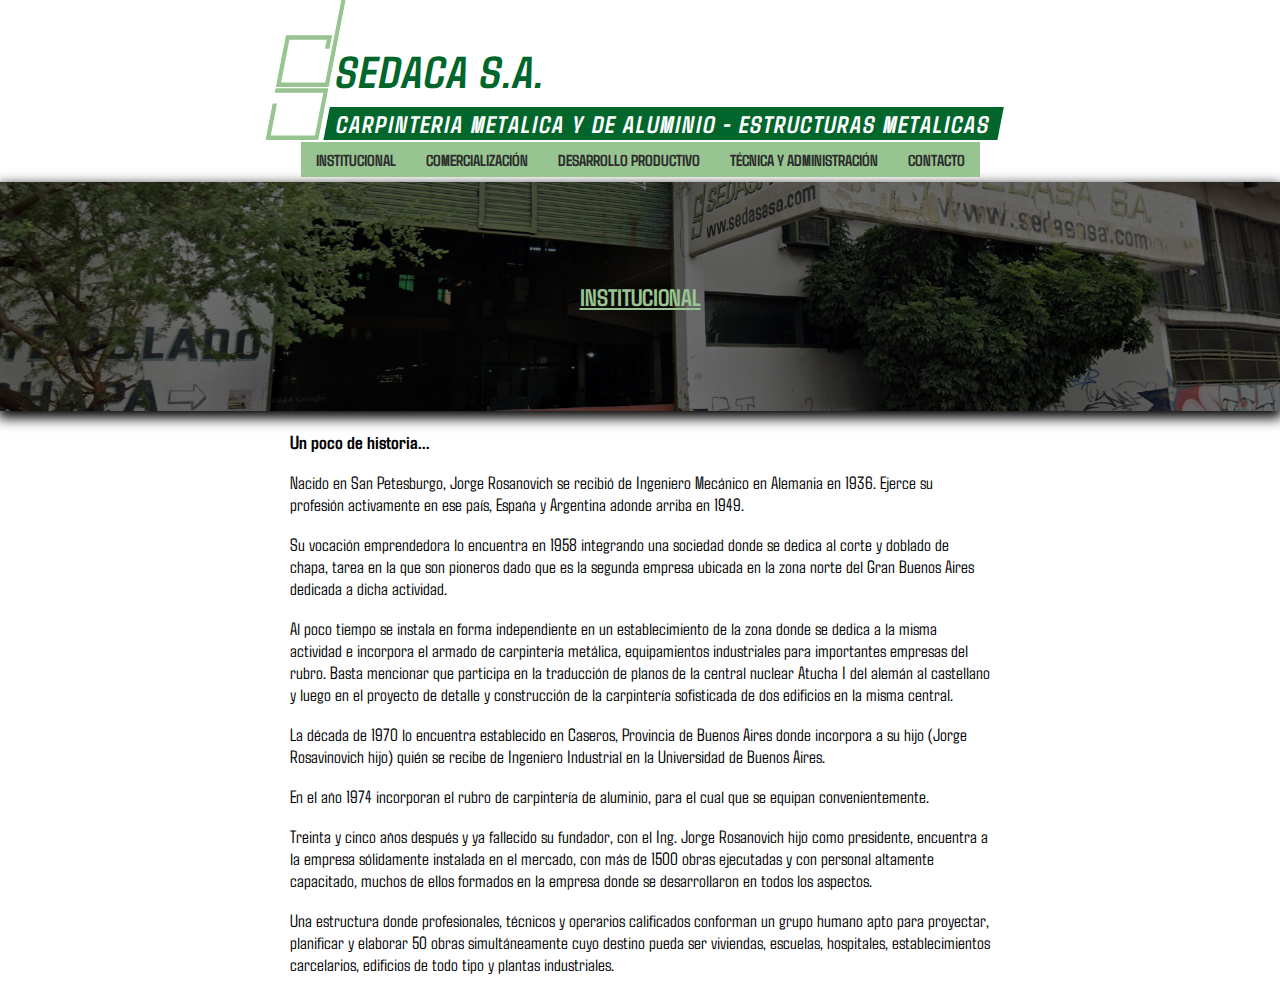
==== index.html @ 26c44467 "Proyecto ya iniciado." ====
<!DOCTYPE html>
<html lang="en">

<head>
    <meta charset="UTF-8">
    <meta name="viewport" content="width=device-width, initial-scale=1.0">
    <title>Metalúrgica SEDACA S.A.</title>
    <meta name="description"
        content="(Demostrativo) Pagina oficial de CARPINTERÍA METÁLICA, DE ALUMINIO y ESTRUCTURAS METÁLICAS">
    <link rel="stylesheet" href="styles/main.css">
    <link rel="shortcut icon" href="pictures/Sedasa Logo.webp" type="image/x-icon">
</head>

<body>
    <header class="head">
        <div class="cabecera">
            <a href="/#">
                <div class="content_cabecera">
                    <svg class="logo" xmlns="http://www.w3.org/2000/svg" xmlns:svg="http://www.w3.org/2000/svg" width="53.26px" height="140px" viewBox="0 0 19.157057 50.357239" version="1.1" id="svg1" xml:space="preserve"><path id="path17-2-1" style="fill:#98c492;fill-opacity:1;stroke-width:0.131;filter:url(#filter17-1-1)" d="m 49.15943,95.158799 5e-6,29.690181 H 65.05924 l 2.06e-4,-15.40216 H 51.648378 l 9.03e-4,3.23184 h -1.620056 l 2.16e-4,-4.8519 h 16.64963 l 2.39e-4,18.64176 -19.139857,-0.006 -7.9e-5,-31.304031 z m -1.620471,31.714861 19.140334,5.2e-4 1.4e-5,1.61954 H 49.15893 l -1.07e-4,15.40164 h 15.900321 l -2.6e-4,-11.52126 h 1.620573 l -2.82e-4,13.13563 -19.139977,0.006 z" transform="matrix(-1,0,-3.2881898e-4,1,66.727305,-95.158489)"/>
                    </svg>
                    <div class="title_header">
                        <h1>SEDACA S.A.</h1>
                        <h2>CARPINTERIA METALICA Y DE ALUMINIO - ESTRUCTURAS METALICAS</h2>
                    </div>
                </div>
            </a>
            <div id="btn_menu" class="btn_menu">
                <svg xmlns="http://www.w3.org/2000/svg" height="45px" viewBox="0 -960 960 960" width="45px" fill="#00662c"><path d="M120-240v-80h720v80H120Zm0-200v-80h720v80H120Zm0-200v-80h720v80H120Z"/></svg>
            </div>
        </div>

        <nav id="menu" class="nav">
            <a href="/#">INSTITUCIONAL</a>
            <a href="/#">COMERCIALIZACIÓN</a>
            <a href="/#">DESARROLLO PRODUCTIVO</a>
            <a href="/#">TÉCNICA Y ADMINISTRACIÓN</a>
            <a href="/#">CONTACTO</a>
        </nav>
    </header>
    <main>
        <div class="portada_title">
            <h2>INSTITUCIONAL</h2>
        </div>
        <section class="content_page">
            <h3>Un poco de historia...</h3>
            <div>
                <p>Nacido en San Petesburgo, Jorge Rosanovich se recibió de Ingeniero Mecánico en Alemania en 1936.
                    Ejerce su profesión activamente en ese país, España y Argentina adonde arriba en 1949.</p>
                <p>Su vocación emprendedora lo encuentra en 1958 integrando una sociedad donde se dedica al corte y
                    doblado de chapa, tarea en la que son pioneros dado que es la segunda empresa ubicada en la zona
                    norte del Gran Buenos Aires dedicada a dicha actividad.</p>
                <p>Al poco tiempo se instala en forma independiente en un establecimiento de la zona donde se dedica a
                    la misma actividad e incorpora el armado de carpintería metálica, equipamientos industriales para
                    importantes empresas del rubro. Basta mencionar que participa en la traducción de planos de la
                    central nuclear Atucha I del alemán al castellano y luego en el proyecto de detalle y construcción
                    de la carpintería sofisticada de dos edificios en la misma central.</p>
                <p>La década de 1970 lo encuentra establecido en Caseros, Provincia de Buenos Aires donde incorpora a su
                    hijo (Jorge Rosavinovich hijo) quién se recibe de Ingeniero Industrial en la Universidad de Buenos
                    Aires.</p>
                <p>En el año 1974 incorporan el rubro de carpintería de aluminio, para el cual que se equipan
                    convenientemente.</p>
                <p>Treinta y cinco años después y ya fallecido su fundador, con el Ing. Jorge Rosanovich hijo como
                    presidente, encuentra a la empresa sólidamente instalada en el mercado, con más de 1500 obras
                    ejecutadas y con personal altamente capacitado, muchos de ellos formados en la empresa donde se
                    desarrollaron en todos los aspectos.</p>
                <p>Una estructura donde profesionales, técnicos y operarios calificados conforman un grupo humano apto
                    para proyectar, planificar y elaborar 50 obras simultáneamente cuyo destino pueda ser viviendas,
                    escuelas, hospitales, establecimientos carcelarios, edificios de todo tipo y plantas industriales.
                </p>
            </div>
        </section>
    </main>
</body>
<script src="script/main.js"></script>

</html>
---- styles/main.css ----
@import url('https://fonts.googleapis.com/css2?family=Agdasima:wght@400;700&display=swap');

:root {
    --verdeOscuro: #00662c;
    --verdeClaro: #98c492;
}

html {
    box-sizing: border-box;
}

* {
    font-family: "Agdasima", sans-serif;
}

h1 {
    font-size: 45px;
}

h2 {
    font-size: 24px;
}

p {
    font-size: 18px;
}

body {
    margin: 0;
}

a {
    text-decoration: none;
}

svg {
    min-width: fit-content;
}

/** Cabecera **/
.head {
    display: flex;
    flex-direction: column;
    align-items: center;
    gap: 2px;

    & .cabecera {
        display: flex;
        max-width: 950px;

        & .content_cabecera {
            max-width: 100%;
            justify-content: center;
            display: flex;
            align-items: flex-end;
            transform: skewX(-11deg);
            /* Para inclinar el fondo */
            letter-spacing: 2px;
            font-weight: 400;
            margin: 0 0 0 15px;

            & .title_header {
                max-width: 95%;
            }

            & h1 {
                color: #00662c;
                margin: 10px 5px;
            }

            & h2 {
                color: white;
                padding: 2px 10px;
                background-color: #00662c;
            }

            & h2 {
                margin: 0 5px;
            }
        }
    }

    & .btn_menu {
        display: none;
        max-height: 45px;
        transition: rotate 0.5s;

        &.active {
            rotate: 90deg;
        }
    }


    & .nav {
        box-sizing: border-box;
        background-color: var(--verdeClaro);
        display: flex;
        flex-wrap: wrap;
        justify-content: center;
        transition: height 0.5s;

        & a {
            padding: 8px 15px;
            color: #2c2c2c;
            text-decoration: none;
            font-weight: 800;
        }

        & a:hover {
            color: #fffefe;
            background-color: var(--verdeOscuro);
        }

        &#menu.show {
            display: flex;
        }
    }
}

/** Portada Titulo **/

.portada_title {
    text-align: center;
    background-image: url(/pictures/portada.webp);
    background-position: center;
    background-repeat: no-repeat;
    background-size: cover;
    box-shadow: 0px 5px 12px 2px black;
    margin: 5px 0;

    & h2 {
        color: var(--verdeClaro);
        text-decoration: underline;
        padding: 100px;
        margin: 0;
        background-color: rgba(0, 0, 0, 0.486);
    }
}

/** Content Page **/

.content_page {
    max-width: 700px;
    margin: 0 auto;
    padding: 0 8px;
}

/** Media Querys **/

@media (width<705px) {
    .head {
        & .cabecera {
            width: 100%;
            align-items: center;
            justify-content: space-between;

            & .logo {
                height: 80px;
            }

            & .content_cabecera {
                margin: 0;
                align-items: center;

                & h1 {
                    margin: 0;
                }
            }
        }

        & .btn_menu {
            display: block;
        }

        & .title_header {
            & h2 {
                display: none;
            }
        }

        & .nav {
            display: none;
            flex-direction: column;
            width: 100%;
            align-items: stretch;
            text-align: center;
        }

    }
}
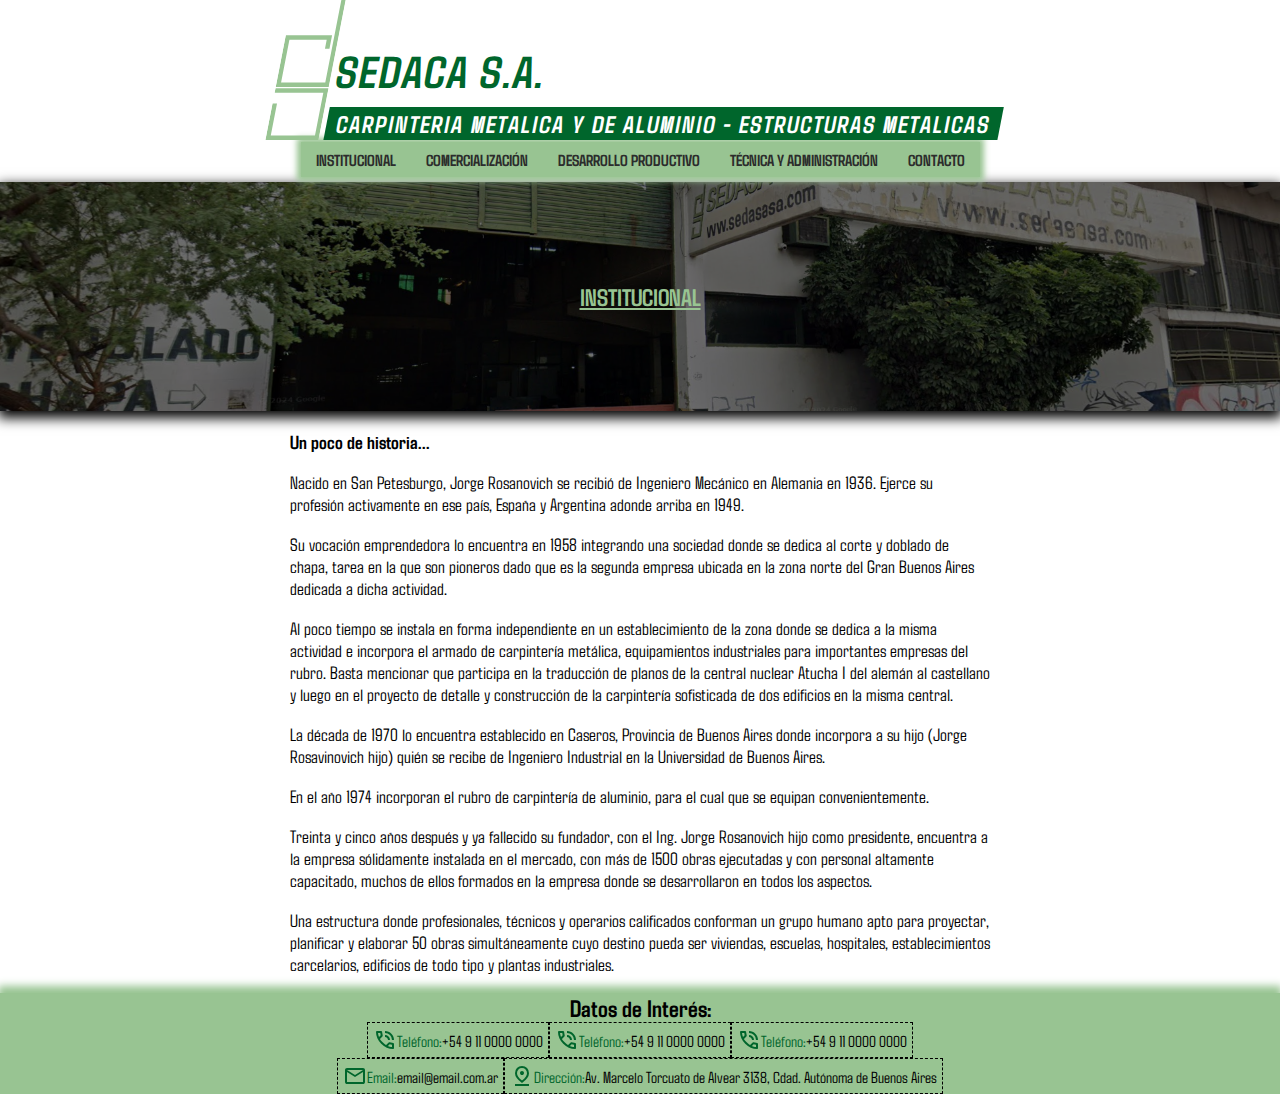
==== commit d6378741: "Se agrega listado basico de informacion en footer y su css." ====
--- a/index.html
+++ b/index.html
@@ -70,6 +70,52 @@
             </div>
         </section>
     </main>
+    <footer class="footer">
+        <div class="content_footer">
+            <div class="contacto">
+                <h2>
+                    Datos de Interés:
+                </h2>
+                <ul class="items">
+                    <li class="item">
+                        <a target="_blank" href="tel:+5491100000000">
+                            <svg xmlns="http://www.w3.org/2000/svg" height="24px" viewBox="0 -960 960 960" width="24px" fill="currentColor"><path d="M760-480q0-117-81.5-198.5T480-760v-80q75 0 140.5 28.5t114 77q48.5 48.5 77 114T840-480h-80Zm-160 0q0-50-35-85t-85-35v-80q83 0 141.5 58.5T680-480h-80Zm198 360q-125 0-247-54.5T329-329Q229-429 174.5-551T120-798q0-18 12-30t30-12h162q14 0 25 9.5t13 22.5l26 140q2 16-1 27t-11 19l-97 98q20 37 47.5 71.5T387-386q31 31 65 57.5t72 48.5l94-94q9-9 23.5-13.5T670-390l138 28q14 4 23 14.5t9 23.5v162q0 18-12 30t-30 12ZM241-600l66-66-17-94h-89q5 41 14 81t26 79Zm358 358q39 17 79.5 27t81.5 13v-88l-94-19-67 67ZM241-600Zm358 358Z"/></svg>
+                            Teléfono:
+                        </a>
+                        +54 9 11 0000 0000
+                    </li>
+                    <li class="item">
+                        <a target="_blank" href="tel:+5491100000000">
+                            <svg xmlns="http://www.w3.org/2000/svg" height="24px" viewBox="0 -960 960 960" width="24px" fill="currentColor"><path d="M760-480q0-117-81.5-198.5T480-760v-80q75 0 140.5 28.5t114 77q48.5 48.5 77 114T840-480h-80Zm-160 0q0-50-35-85t-85-35v-80q83 0 141.5 58.5T680-480h-80Zm198 360q-125 0-247-54.5T329-329Q229-429 174.5-551T120-798q0-18 12-30t30-12h162q14 0 25 9.5t13 22.5l26 140q2 16-1 27t-11 19l-97 98q20 37 47.5 71.5T387-386q31 31 65 57.5t72 48.5l94-94q9-9 23.5-13.5T670-390l138 28q14 4 23 14.5t9 23.5v162q0 18-12 30t-30 12ZM241-600l66-66-17-94h-89q5 41 14 81t26 79Zm358 358q39 17 79.5 27t81.5 13v-88l-94-19-67 67ZM241-600Zm358 358Z"/></svg>
+                        Teléfono:
+                        </a>
+                        +54 9 11 0000 0000
+                    </li>
+                    <li class="item">
+                        <a target="_blank" href="tel:+5491100000000">
+                            <svg xmlns="http://www.w3.org/2000/svg" height="24px" viewBox="0 -960 960 960" width="24px" fill="currentColor"><path d="M760-480q0-117-81.5-198.5T480-760v-80q75 0 140.5 28.5t114 77q48.5 48.5 77 114T840-480h-80Zm-160 0q0-50-35-85t-85-35v-80q83 0 141.5 58.5T680-480h-80Zm198 360q-125 0-247-54.5T329-329Q229-429 174.5-551T120-798q0-18 12-30t30-12h162q14 0 25 9.5t13 22.5l26 140q2 16-1 27t-11 19l-97 98q20 37 47.5 71.5T387-386q31 31 65 57.5t72 48.5l94-94q9-9 23.5-13.5T670-390l138 28q14 4 23 14.5t9 23.5v162q0 18-12 30t-30 12ZM241-600l66-66-17-94h-89q5 41 14 81t26 79Zm358 358q39 17 79.5 27t81.5 13v-88l-94-19-67 67ZM241-600Zm358 358Z"/></svg>
+                        Teléfono:
+                        </a>
+                        +54 9 11 0000 0000
+                    </li>
+                    <li class="item">
+                        <a target="_blank" href="mailto:m.bluth@example.com">
+                            <svg xmlns="http://www.w3.org/2000/svg" height="24px" viewBox="0 -960 960 960" width="24px" fill="currentColor"><path d="M160-160q-33 0-56.5-23.5T80-240v-480q0-33 23.5-56.5T160-800h640q33 0 56.5 23.5T880-720v480q0 33-23.5 56.5T800-160H160Zm320-280L160-640v400h640v-400L480-440Zm0-80 320-200H160l320 200ZM160-640v-80 480-400Z"/></svg>
+                        Email:
+                        </a>
+                        email@email.com.ar
+                    </li>
+                    <li class="item">
+                        <a target="_blank" href="https://maps.app.goo.gl/dG4umYQLAtjJozte7">
+                            <svg xmlns="http://www.w3.org/2000/svg" height="24px" viewBox="0 -960 960 960" width="24px" fill="currentColor"><path d="M480-301q99-80 149.5-154T680-594q0-90-56-148t-144-58q-88 0-144 58t-56 148q0 65 50.5 139T480-301Zm0 101Q339-304 269.5-402T200-594q0-125 78-205.5T480-880q124 0 202 80.5T760-594q0 94-69.5 192T480-200Zm0-320q33 0 56.5-23.5T560-600q0-33-23.5-56.5T480-680q-33 0-56.5 23.5T400-600q0 33 23.5 56.5T480-520ZM200-80v-80h560v80H200Zm280-520Z"/></svg>
+                        Dirección:
+                        </a>
+                        Av. Marcelo Torcuato de Alvear 3138, Cdad. Autónoma de Buenos Aires
+                    </li>
+                </ul>
+            </div>
+        </div>
+    </footer>
 </body>
 <script src="script/main.js"></script>
 
--- a/styles/main.css
+++ b/styles/main.css
@@ -3,6 +3,8 @@
 :root {
     --verdeOscuro: #00662c;
     --verdeClaro: #98c492;
+    --max-width: 950px;
+    --max-width2: 700px;
 }
 
 html {
@@ -23,6 +25,9 @@
 
 p {
     font-size: 18px;
+}
+li {
+    font-size: 16px;
 }
 
 body {
@@ -46,7 +51,7 @@
 
     & .cabecera {
         display: flex;
-        max-width: 950px;
+        max-width: var(--max-width);
 
         & .content_cabecera {
             max-width: 100%;
@@ -98,6 +103,7 @@
         flex-wrap: wrap;
         justify-content: center;
         transition: height 0.5s;
+        box-shadow: 0px 0px 6px 4px #98c492;
 
         & a {
             padding: 8px 15px;
@@ -140,9 +146,51 @@
 /** Content Page **/
 
 .content_page {
-    max-width: 700px;
+    max-width: var(--max-width2);
     margin: 0 auto;
     padding: 0 8px;
+}
+
+/** Footer **/
+.footer {
+    background-color: var(--verdeClaro);
+    box-shadow: 0px -5px 8px 2px #98c492;
+
+    & .content_footer {
+        margin: auto;
+        max-width: var(--max-width2);
+    }
+}
+
+/** Contacto **/
+.contacto {
+    text-align: center;
+
+    & h2 {
+        margin: 0;
+    }
+
+    & .items {
+        display: flex;
+        margin: 0;
+        padding: 0;
+        flex-wrap: wrap;
+        justify-content: center;
+
+        & .item {
+            padding: 5px;
+            list-style: none;
+            display: flex;
+            align-items: center;
+            border: black dashed 1px;
+
+            & a {
+                display: flex;
+                align-items: center;
+                color: var(--verdeOscuro);
+            }
+        }
+    }
 }
 
 /** Media Querys **/
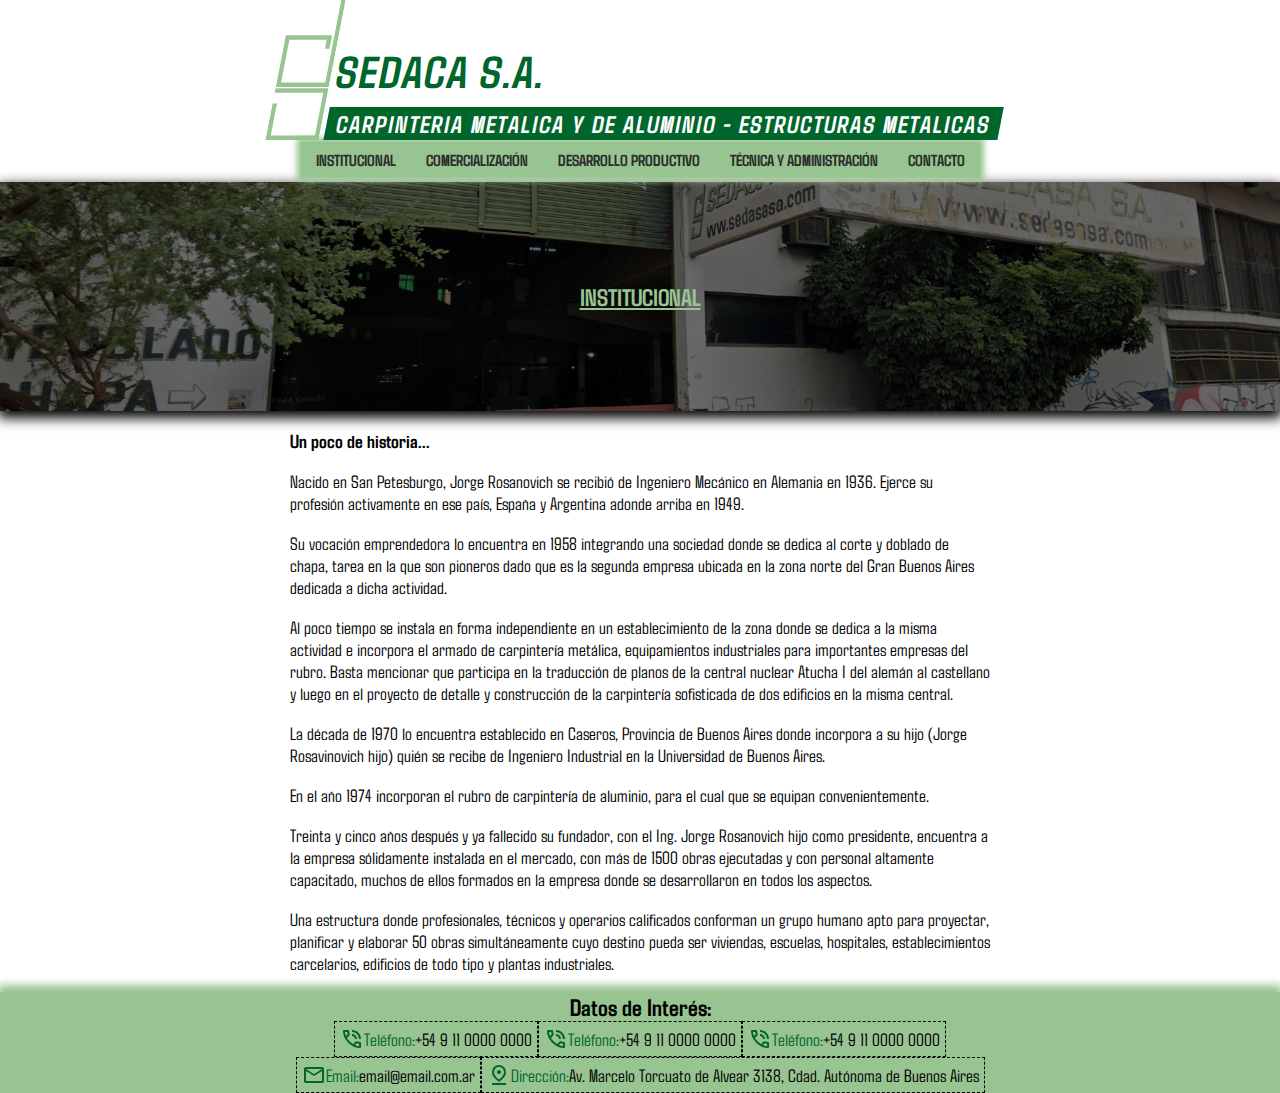
==== commit 46489eb2: "Se agrega pagina 'COMERCIALIZACIÓN' y estilos asociados." ====
--- a/index.html
+++ b/index.html
@@ -31,7 +31,7 @@
 
         <nav id="menu" class="nav">
             <a href="/#">INSTITUCIONAL</a>
-            <a href="/#">COMERCIALIZACIÓN</a>
+            <a href="/comercializacion/#">COMERCIALIZACIÓN</a>
             <a href="/#">DESARROLLO PRODUCTIVO</a>
             <a href="/#">TÉCNICA Y ADMINISTRACIÓN</a>
             <a href="/#">CONTACTO</a>
--- a/styles/main.css
+++ b/styles/main.css
@@ -8,6 +8,7 @@
 }
 
 html {
+    scroll-behavior: smooth;
     box-sizing: border-box;
 }
 
@@ -23,11 +24,22 @@
     font-size: 24px;
 }
 
-p {
+p,
+li {
     font-size: 18px;
 }
-li {
-    font-size: 16px;
+
+ul {
+    margin:18px 0 ;
+}
+
+b {
+    color: var(--verdeOscuro);
+}
+
+img {
+    width: 100%;
+    object-fit: cover;
 }
 
 body {
@@ -35,6 +47,7 @@
 }
 
 a {
+
     text-decoration: none;
 }
 
@@ -147,14 +160,64 @@
 
 .content_page {
     max-width: var(--max-width2);
-    margin: 0 auto;
+    margin: 18px auto;
     padding: 0 8px;
+
+    & h3,
+    .contenedor_img {
+        margin: 0;
+    }
+
+    & .contenedor_img {
+        display: flex;
+        flex-direction: column;
+        border: 2px solid var(--verdeOscuro);
+        padding: 8px;
+        & img{
+            min-height: 150px;
+        }
+        & .info_img {
+            margin-top: 5px;
+            width: 100%;
+            display: flex;
+            justify-content: space-between;
+            align-items: center;
+
+            & figcaption {
+                background-color: var(--verdeOscuro);
+                padding-left: 19px;
+
+                & p {
+                    background-color: var(--verdeClaro);
+                    font-size: 16px;
+                    margin: 0;
+                    padding: 0 5px;
+                }
+            }
+        }
+    }
+}
+
+.btn {
+    background-color: var(--verdeClaro);
+    display: flex;
+    color: #2c2c2c;
+    align-items: center;
+    max-height: fit-content;
+    padding: 0 5px;
+    gap: 2px;
+}
+
+.btn:hover {
+    color: white;
+    background-color: var(--verdeOscuro);
 }
 
 /** Footer **/
 .footer {
     background-color: var(--verdeClaro);
     box-shadow: 0px -5px 8px 2px #98c492;
+    margin-top: 10px;
 
     & .content_footer {
         margin: auto;
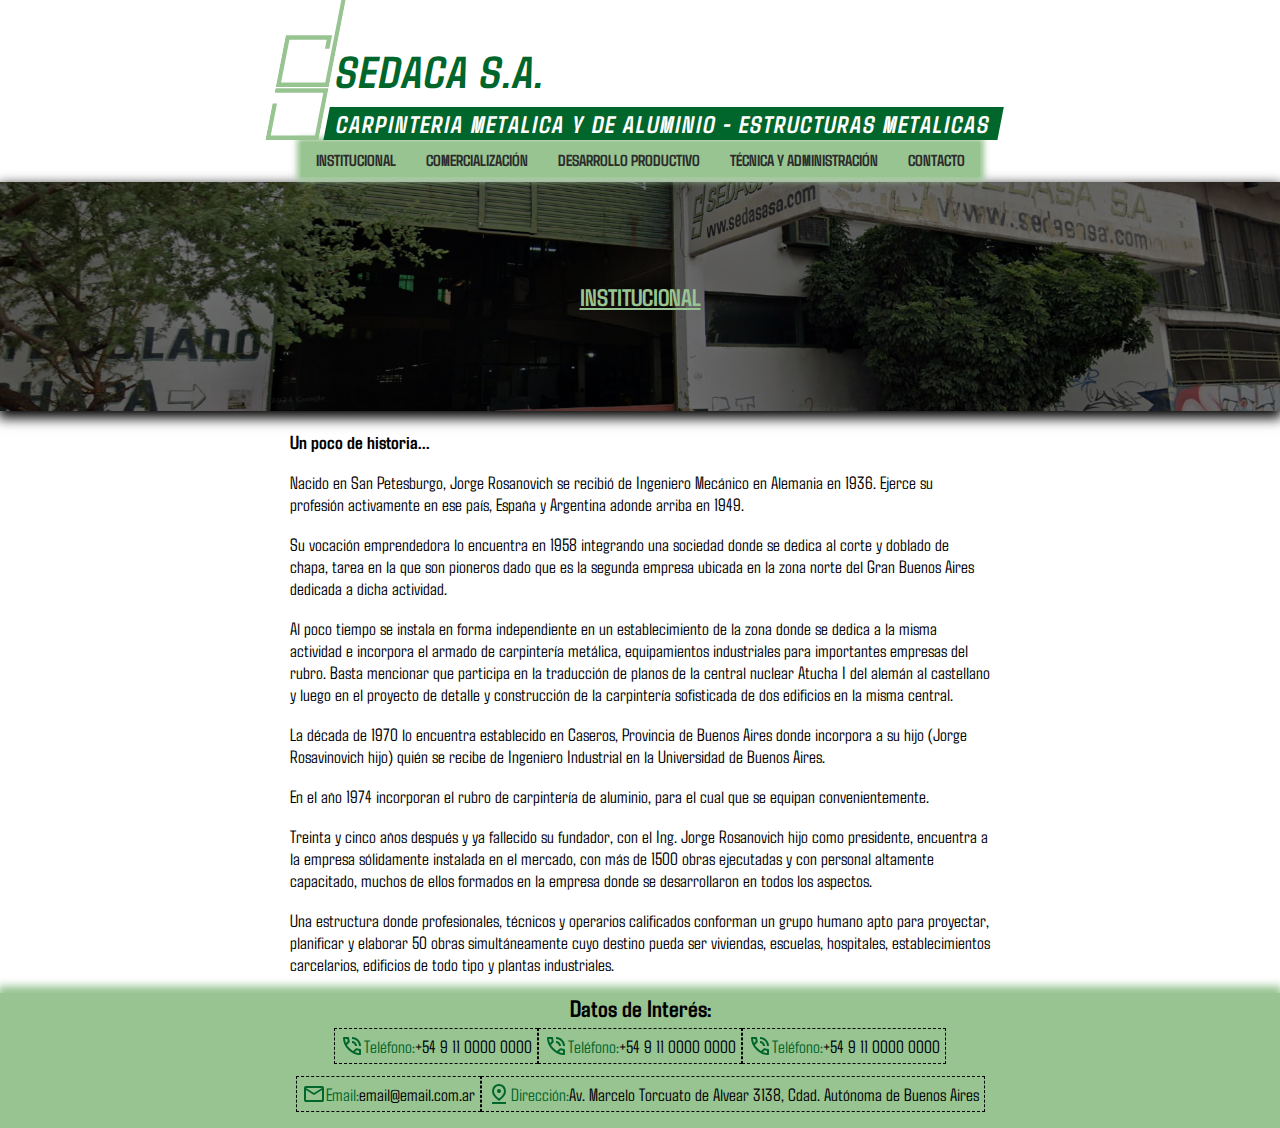
==== commit 8bbaf4d3: "Se mejora contenedor de imagenes." ====
--- a/index.html
+++ b/index.html
@@ -32,7 +32,7 @@
         <nav id="menu" class="nav">
             <a href="/#">INSTITUCIONAL</a>
             <a href="/comercializacion/#">COMERCIALIZACIÓN</a>
-            <a href="/#">DESARROLLO PRODUCTIVO</a>
+            <a href="/produccion/#">DESARROLLO PRODUCTIVO</a>
             <a href="/#">TÉCNICA Y ADMINISTRACIÓN</a>
             <a href="/#">CONTACTO</a>
         </nav>
--- a/styles/main.css
+++ b/styles/main.css
@@ -29,8 +29,12 @@
     font-size: 18px;
 }
 
+li{
+    margin: 6px 0;
+}
+
 ul {
-    margin:18px 0 ;
+    margin: 18px 0;
 }
 
 b {
@@ -163,35 +167,39 @@
     margin: 18px auto;
     padding: 0 8px;
 
-    & h3,
-    .contenedor_img {
-        margin: 0;
-    }
-
     & .contenedor_img {
         display: flex;
-        flex-direction: column;
         border: 2px solid var(--verdeOscuro);
         padding: 8px;
-        & img{
-            min-height: 150px;
-        }
-        & .info_img {
-            margin-top: 5px;
+        gap: 8px;
+
+        & figure {
             width: 100%;
+            margin: 0;
             display: flex;
-            justify-content: space-between;
-            align-items: center;
-
-            & figcaption {
-                background-color: var(--verdeOscuro);
-                padding-left: 19px;
-
-                & p {
-                    background-color: var(--verdeClaro);
-                    font-size: 16px;
-                    margin: 0;
-                    padding: 0 5px;
+            flex-direction: column;
+
+            & img {
+                min-height: 150px;
+            }
+
+            & .info_img {
+                margin-top: 5px;
+                width: 100%;
+                display: flex;
+                justify-content: space-between;
+                align-items: center;
+
+                & figcaption {
+                    background-color: var(--verdeOscuro);
+                    padding-left: 19px;
+
+                    & p {
+                        background-color: var(--verdeClaro);
+                        font-size: 16px;
+                        margin: 0;
+                        padding: 0 5px;
+                    }
                 }
             }
         }
@@ -206,6 +214,7 @@
     max-height: fit-content;
     padding: 0 5px;
     gap: 2px;
+    font-size: 16px;
 }
 
 .btn:hover {
@@ -218,6 +227,7 @@
     background-color: var(--verdeClaro);
     box-shadow: 0px -5px 8px 2px #98c492;
     margin-top: 10px;
+    padding-bottom: 10px;
 
     & .content_footer {
         margin: auto;
@@ -296,6 +306,8 @@
             align-items: stretch;
             text-align: center;
         }
-
+    }
+    .content_page .contenedor_img{
+        flex-direction: column;
     }
 }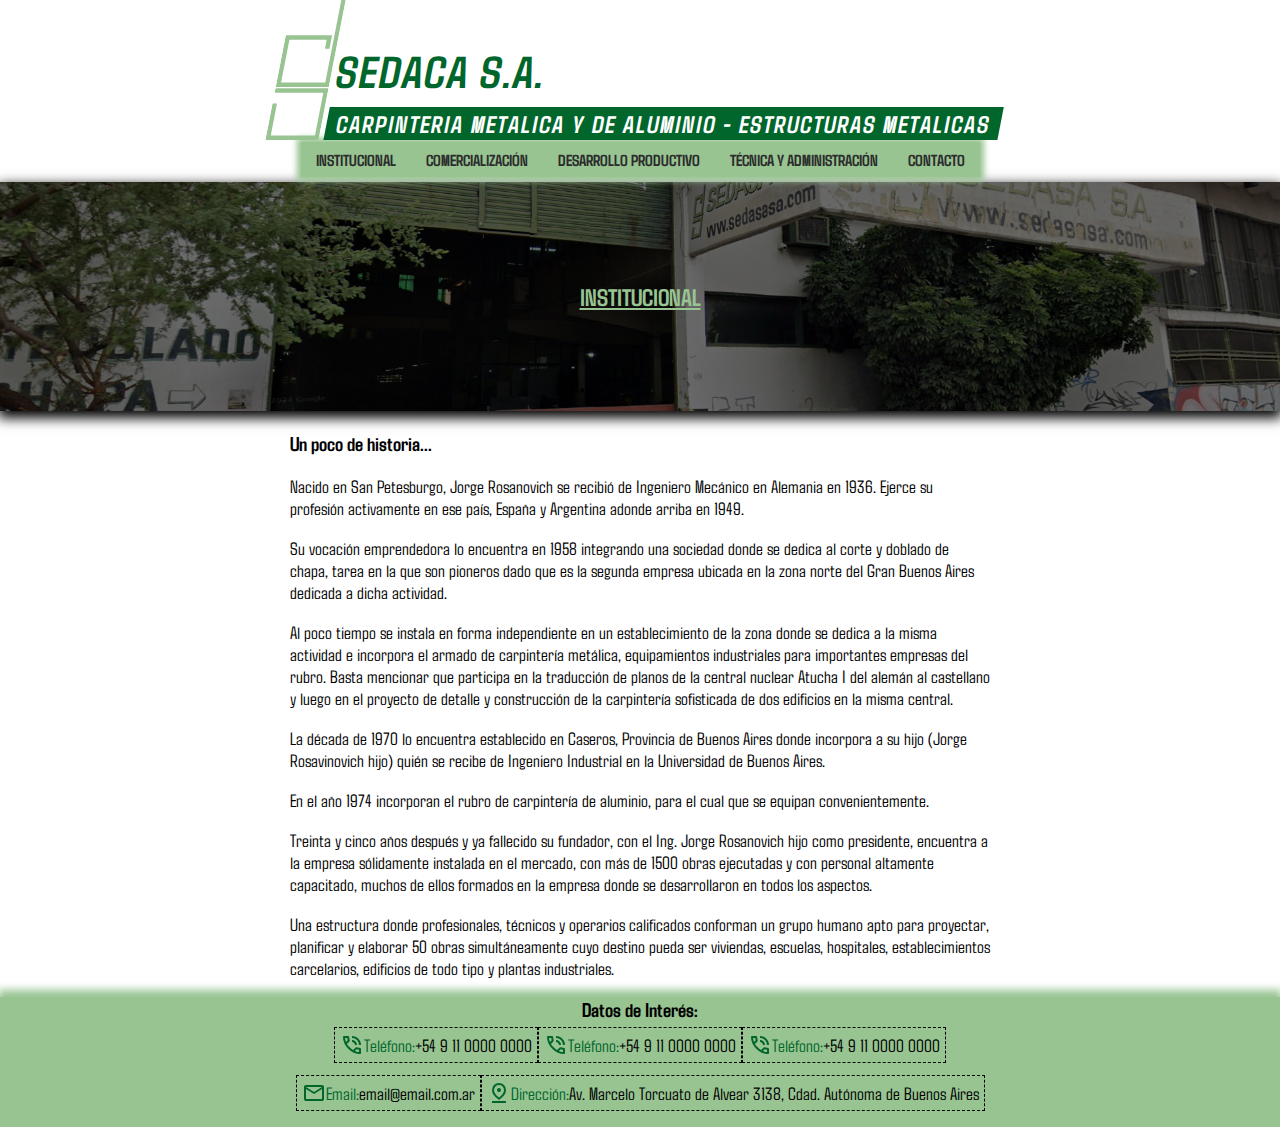
==== commit 292a41fe: "Se agrega pagina 'administración' y se realizan correcciones." ====
--- a/index.html
+++ b/index.html
@@ -33,7 +33,7 @@
             <a href="/#">INSTITUCIONAL</a>
             <a href="/comercializacion/#">COMERCIALIZACIÓN</a>
             <a href="/produccion/#">DESARROLLO PRODUCTIVO</a>
-            <a href="/#">TÉCNICA Y ADMINISTRACIÓN</a>
+            <a href="/administracion/#">TÉCNICA Y ADMINISTRACIÓN</a>
             <a href="/#">CONTACTO</a>
         </nav>
     </header>
@@ -73,9 +73,9 @@
     <footer class="footer">
         <div class="content_footer">
             <div class="contacto">
-                <h2>
+                <h3>
                     Datos de Interés:
-                </h2>
+                </h3>
                 <ul class="items">
                     <li class="item">
                         <a target="_blank" href="tel:+5491100000000">
--- a/styles/main.css
+++ b/styles/main.css
@@ -24,12 +24,16 @@
     font-size: 24px;
 }
 
+h3 {
+    font-size: 20px;
+}
+
 p,
 li {
     font-size: 18px;
 }
 
-li{
+li {
     margin: 6px 0;
 }
 
@@ -239,7 +243,7 @@
 .contacto {
     text-align: center;
 
-    & h2 {
+    & h3 {
         margin: 0;
     }
 
@@ -307,7 +311,8 @@
             text-align: center;
         }
     }
-    .content_page .contenedor_img{
+
+    .content_page .contenedor_img {
         flex-direction: column;
     }
 }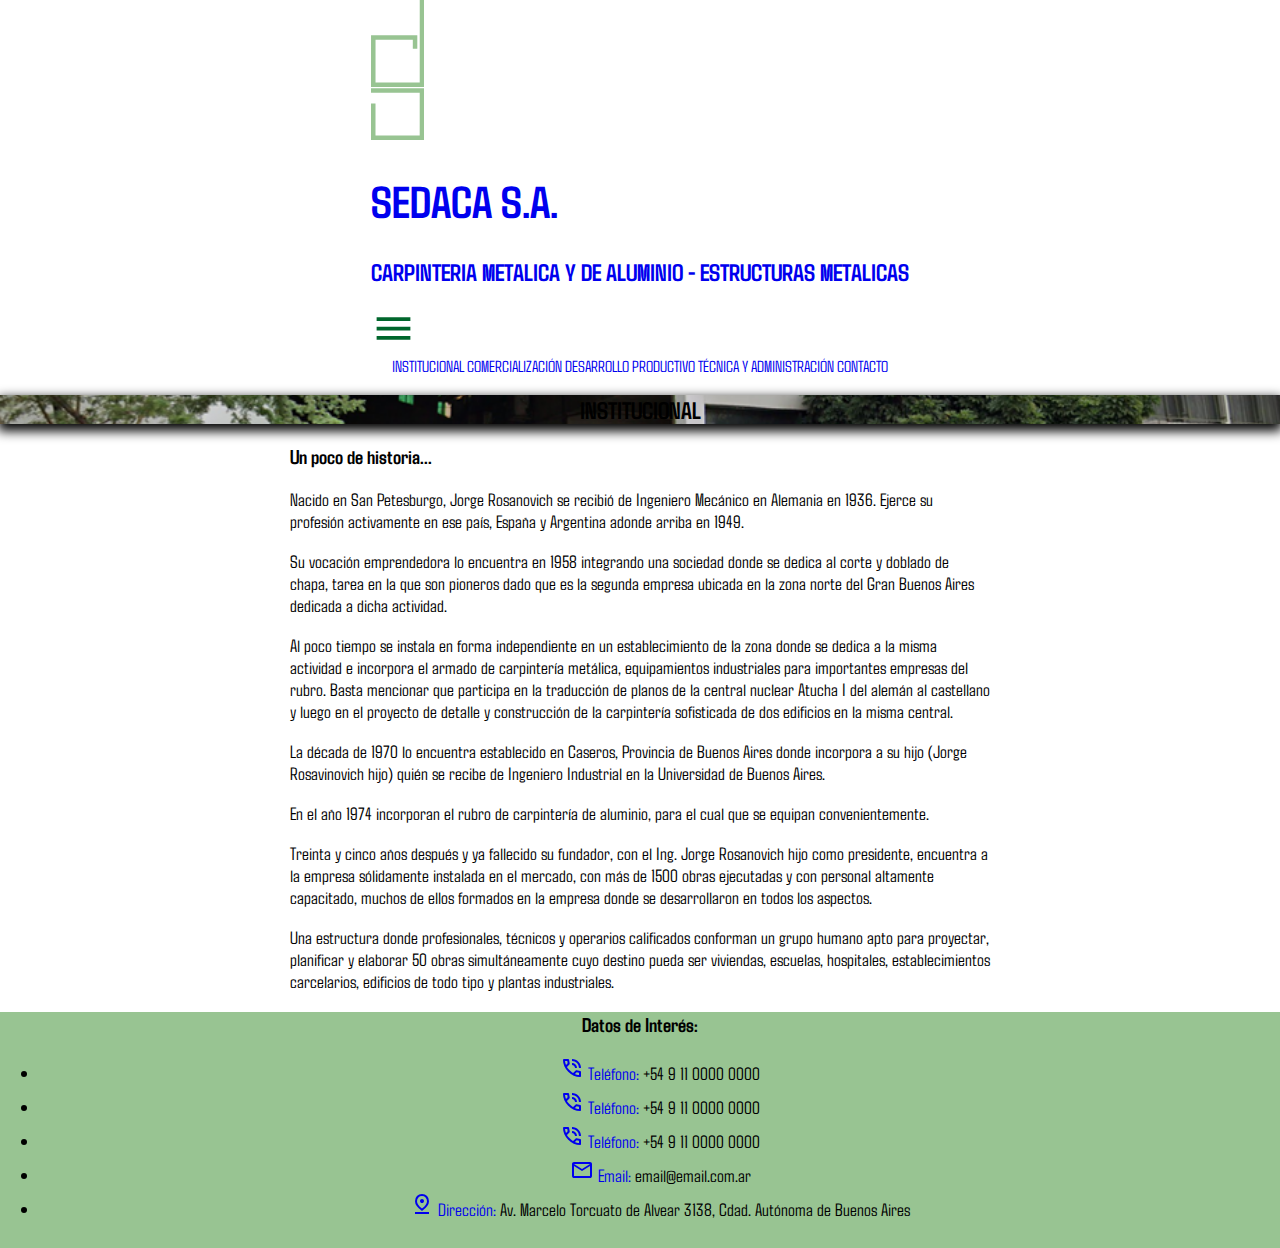
==== commit d5dd4c63: "Minify Css y JS." ====
--- a/index.html
+++ b/index.html
@@ -7,7 +7,7 @@
     <title>Metalúrgica SEDACA S.A.</title>
     <meta name="description"
         content="(Demostrativo) Pagina oficial de CARPINTERÍA METÁLICA, DE ALUMINIO y ESTRUCTURAS METÁLICAS">
-    <link rel="stylesheet" href="styles/main.css">
+    <link rel="stylesheet" href="styles/build.css">
     <link rel="shortcut icon" href="pictures/Sedasa Logo.webp" type="image/x-icon">
 </head>
 
@@ -117,6 +117,6 @@
         </div>
     </footer>
 </body>
-<script src="script/main.js"></script>
+<script src="script/build.js"></script>
 
 </html>--- a/styles/build.css
+++ b/styles/build.css
@@ -0,0 +1 @@
+@import url(https://fonts.googleapis.com/css2?family=Agdasima:wght@400;700&display=swap);:root{--verdeOscuro2:#003317;--verdeOscuro:#00662c;--verdeClaro:#98c492;--max-width:950px;--max-width2:700px}html{scroll-behavior:smooth;box-sizing:border-box}*{font-family:"Agdasima",sans-serif}h1{font-size:45px}h2{font-size:24px}h3{font-size:20px}p,li{font-size:18px}li{margin:6px 0}ul{margin:18px 0}b{color:var(--verdeOscuro)}img{width:100%;object-fit:cover}body{margin:0}a{text-decoration:none}svg{min-width:fit-content}.head{display:flex;flex-direction:column;align-items:center;gap:2px;&.cabecera{display:flex;max-width:var(--max-width);&.content_cabecera{max-width:100%;justify-content:center;display:flex;align-items:flex-end;transform:skewX(-11deg);letter-spacing:2px;font-weight:400;margin:0 0 0 15px;&.title_header{max-width:95%}&h1{color:#00662c;margin:10px 5px}&h2{color:#fff;padding:2px 10px;background-color:#00662c}&h2{margin:0 5px}}}&.btn_menu{display:none;max-height:45px;transition:rotate 0.5s;&.active{rotate:90deg}}&.nav{box-sizing:border-box;background-color:var(--verdeClaro);display:flex;flex-wrap:wrap;justify-content:center;transition:height 0.5s;box-shadow:0 0 6px 4px #98c492;&a{padding:8px 15px;color:#2c2c2c;text-decoration:none;font-weight:800}&a:hover{color:#fffefe;background-color:var(--verdeOscuro)}&#menu.show{display:flex}}}.portada_title{text-align:center;background-image:url(/pictures/portada.webp);background-position:center;background-repeat:no-repeat;background-size:cover;box-shadow:0 5px 12px 2px #000;margin:5px 0;&h2{color:var(--verdeClaro);text-decoration:underline;padding:100px;margin:0;background-color:rgb(0 0 0 / .486)}}.content_page{max-width:var(--max-width2);margin:18px auto;padding:0 8px;&.contenedor_img{display:flex;border:2px solid var(--verdeOscuro);padding:8px;gap:8px;&figure{width:100%;margin:0;display:flex;flex-direction:column;&img{min-height:150px}&.info_img{margin-top:5px;width:100%;display:flex;justify-content:space-between;align-items:center;&figcaption{background-color:var(--verdeOscuro);padding-left:19px;&p{background-color:var(--verdeClaro);font-size:16px;margin:0;padding:0 5px}}}}}}.btn{background-color:var(--verdeClaro);display:flex;color:#2c2c2c;align-items:center;max-height:fit-content;padding:0 5px;gap:2px;font-size:16px}.btn:hover{color:#fff;background-color:var(--verdeOscuro)}.footer{background-color:var(--verdeClaro);box-shadow:0px-5px 8px 2px #98c492;margin-top:10px;padding-bottom:10px;&.content_footer{margin:auto;max-width:var(--max-width2)}}.contacto{text-align:center;&h3{margin:0}&.items{display:flex;margin:0;padding:0;flex-wrap:wrap;justify-content:center;&.item{padding:5px;list-style:none;display:flex;align-items:center;border:#000 dashed 1px;&a{display:flex;align-items:center;color:var(--verdeOscuro2)}}}}@media(width<705px){.head{&.cabecera{width:100%;align-items:center;justify-content:space-between;&.logo{height:80px}&.content_cabecera{margin:0;align-items:center;&h1{margin:0}}}&.btn_menu{display:block}&.title_header{&h2{display:none}}&.nav{display:none;flex-direction:column;width:100%;align-items:stretch;text-align:center}}.content_page.contenedor_img{flex-direction:column}}